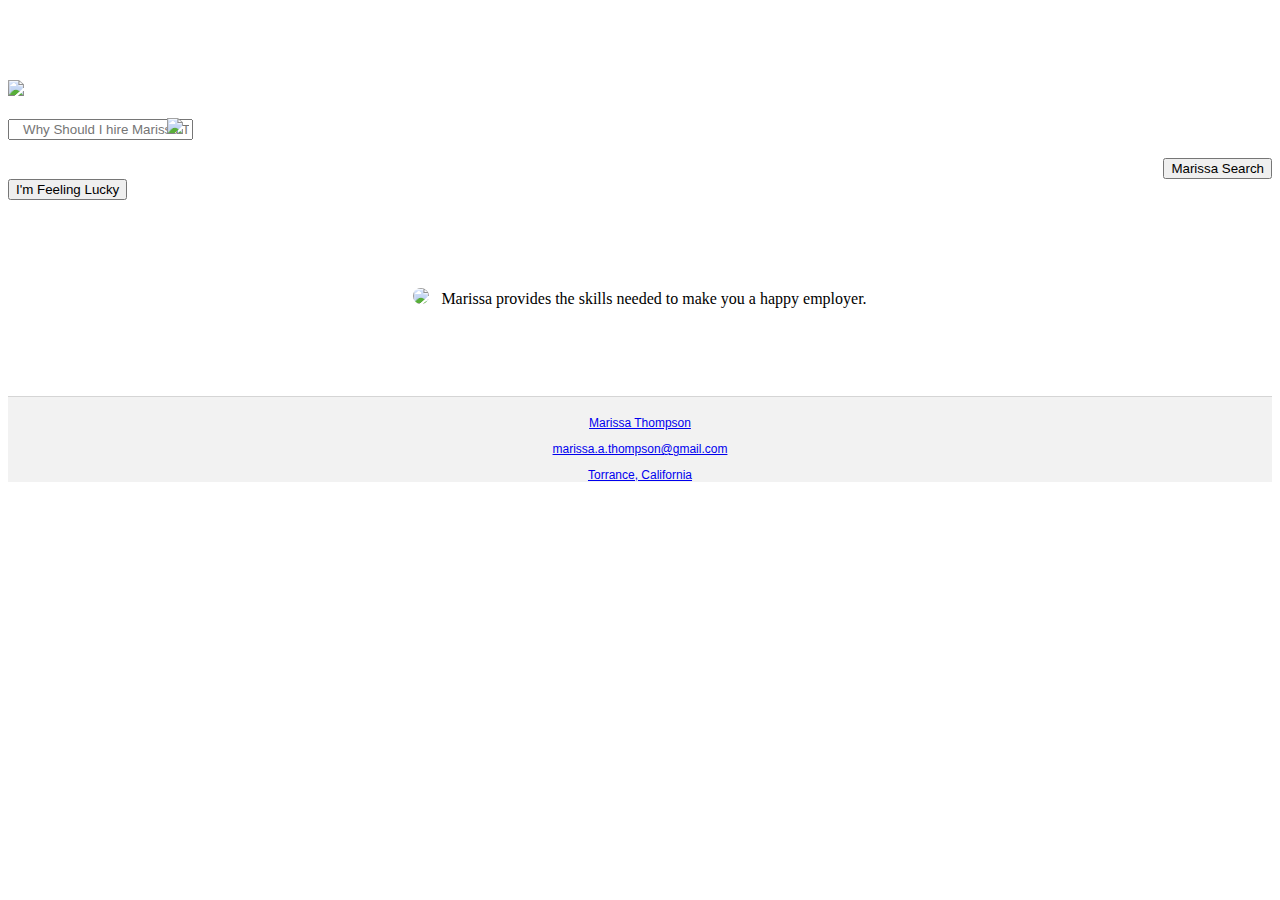
==== index.html @ db073ac4 "removed underscores" ====
<!DOCTYPE html>

<head>

  <title>Marissa Thompson</title>

  <meta name="viewport" content="width=device-width, initial-scale=1.0, user-scalable=0, minimum-scale=1.0, maximum-scale=1.0" />

  <script type="text/javascript" src="http://ajax.googleapis.com/ajax/libs/jquery/1.11.1/jquery.min.js"></script>

  <link rel="stylesheet" href="http://fonts.googleapis.com/css?family=Open+Sans:400,300,700,600">

  <link rel="stylesheet" href="css/style.css">

  <link rel="shortcut icon" type="image/png" href="favicon.png"/>

  <link rel="stylesheet" type="text/css" href="css/bootstrap.min.css">

</head>

<body>
  <div class="container">
  <br>
  <br>
  <br>
  <br>
    <div class="row">
      <div class="main-div col-xs-12">
        <img class="google-image" style="max-width:400px" src="img/google-logo.png">
      </div>
    </div>
  <br>
    <div class="row">
      <div class="main-div col-xs-12">
        <input class="search-box" placeholder="   Why Should I hire Marissa Thompson?">
          <img src="img/mic.png" style="position: relative; width: 15px; right: 30px;">
        </input>
      </div>
    </div>
    <br>
    <div class="row">
      <div class="col-xs-6" style="text-align: right;">
        <a href="main.html"><button class="marissa-search">Marissa Search</button></a>
      </div>
      <div class="col-xs-6">
        <a href="main.html"><button class="lucky-search">I'm Feeling Lucky</button></a>
      </div>
    </div>

      <br>
      <br>
      <br>
      <br>
    <div class="container">
      <div class="col-xs-12">
        <center>
        <p class="marissa-text"><img src="img/main.jpg" style="position: relative; width: 40px; border-radius: 100px;">&nbsp;&nbsp;&nbsp;Marissa provides the skills needed to make you a happy employer.</p>
        </center>
      </div>
    </div>

  </div>
<br>
<br>
<br>
<br>
    <div id="footer">
      <div class="container-fluid">
        <div class="row footer navbar-fixed-bottom" style="border-top: solid 1px #D5D5D5; padding-top: 7px; background-color: #F2F2F2">
          <div class="col-sm-4 col-xs-12" style="text-align: center;">
            <p style="color: #666; font-family: arial; font-size: 12px"><a href="main.html">Marissa Thompson</a></p>
          </div>
          <div class="col-sm-4 col-xs-12" style="text-align: center;">
            <p style="color: #666; font-family: arial; font-size: 12px"><a href="mailto:marissa.a.thompson@gmail.com">marissa.a.thompson@gmail.com</a></p>
          </div>
          <div class="col-sm-4 col-xs-12" style="text-align: center;">
            <p style="color: #666; font-family: arial; font-size: 12px"><a href="https://www.google.com/maps/place/Torrance,+CA/@33.833639,-118.3511089,13z/data=!3m1!4b1!4m2!3m1!1s0x80dd4ad158b3ded3:0xad4bd36e4e0a661e" target="_blank">Torrance, California</p></a>
          </p>
          </div>
        </div>
      </div>
    </div>

  <script src="https://code.jquery.com/jquery-1.11.2.min.js"></script>
  <script src="js/bootstrap.min.js"></script>

</body>




</html>
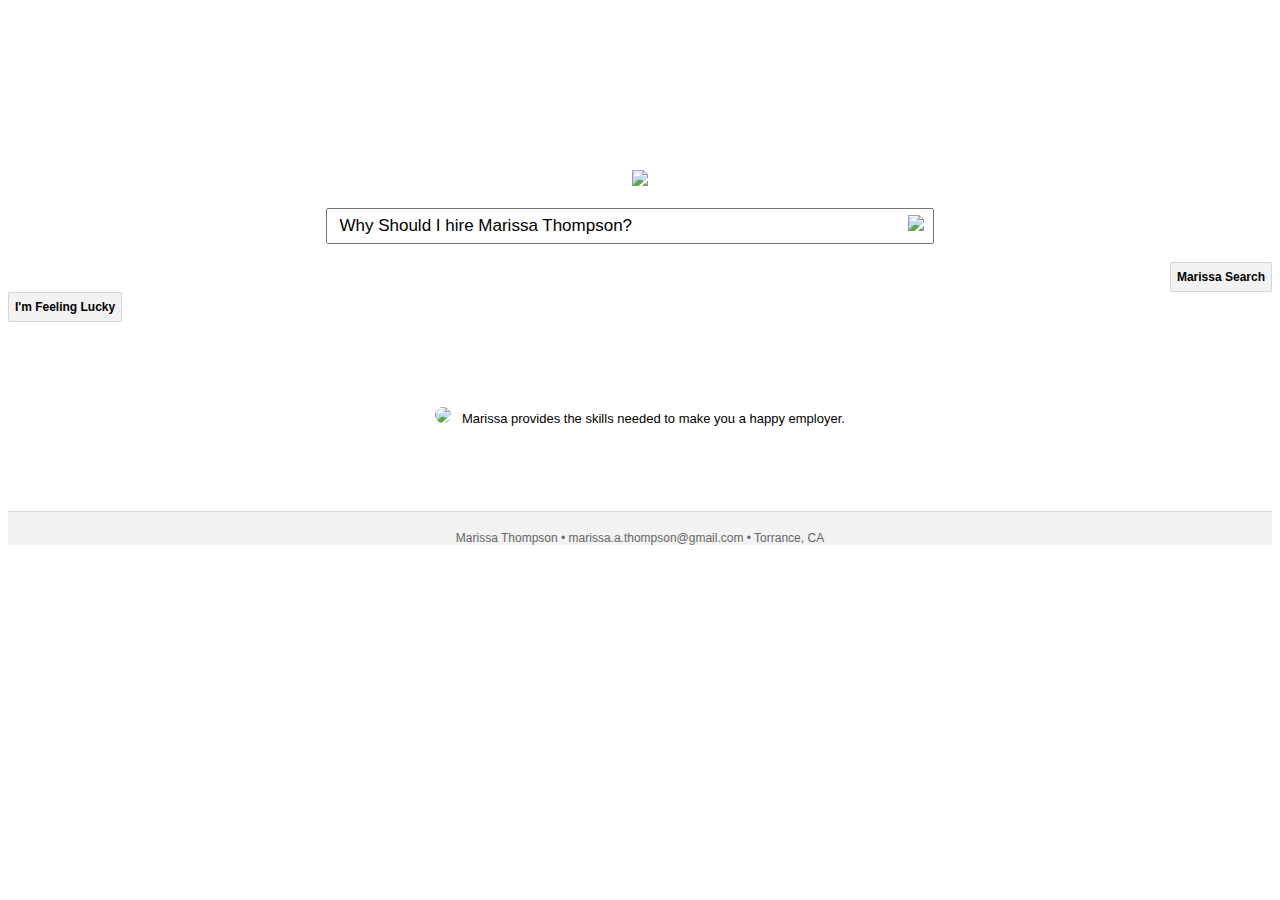
==== commit cdc874d3: "Update index.html" ====
--- a/index.html
+++ b/index.html
@@ -24,6 +24,11 @@
   <br>
   <br>
   <br>
+  <br>
+  <br>
+  <br>
+  <br>
+  <br>
     <div class="row">
       <div class="main-div col-xs-12">
         <img class="google-image" style="max-width:400px" src="img/google-logo.png">
@@ -32,7 +37,7 @@
   <br>
     <div class="row">
       <div class="main-div col-xs-12">
-        <input class="search-box" placeholder="   Why Should I hire Marissa Thompson?">
+        <input class="search-box" placeholder="  Why Should I hire Marissa Thompson?">
           <img src="img/mic.png" style="position: relative; width: 15px; right: 30px;">
         </input>
       </div>
@@ -67,15 +72,8 @@
     <div id="footer">
       <div class="container-fluid">
         <div class="row footer navbar-fixed-bottom" style="border-top: solid 1px #D5D5D5; padding-top: 7px; background-color: #F2F2F2">
-          <div class="col-sm-4 col-xs-12" style="text-align: center;">
-            <p style="color: #666; font-family: arial; font-size: 12px"><a href="main.html">Marissa Thompson</a></p>
-          </div>
-          <div class="col-sm-4 col-xs-12" style="text-align: center;">
-            <p style="color: #666; font-family: arial; font-size: 12px"><a href="mailto:marissa.a.thompson@gmail.com">marissa.a.thompson@gmail.com</a></p>
-          </div>
-          <div class="col-sm-4 col-xs-12" style="text-align: center;">
-            <p style="color: #666; font-family: arial; font-size: 12px"><a href="https://www.google.com/maps/place/Torrance,+CA/@33.833639,-118.3511089,13z/data=!3m1!4b1!4m2!3m1!1s0x80dd4ad158b3ded3:0xad4bd36e4e0a661e" target="_blank">Torrance, California</p></a>
-          </p>
+          <div class="col-sm-12 col-xs-12" style="text-align: center;">
+            <p style="color: #666; font-family: arial; font-size: 12px">Marissa Thompson &#8226; marissa.a.thompson@gmail.com &#8226; Torrance, CA</p>
           </div>
         </div>
       </div>
@@ -89,4 +87,4 @@
 
 
 
-</html>+</html>
--- a/css/style.css
+++ b/css/style.css
@@ -0,0 +1,295 @@
+
+a:link {
+  text-decoration: none;
+  color: #666;
+}
+
+a:visited {
+  text-decoration: none;
+  color: #666;
+}
+
+a:hover {
+  text-decoration: none;
+  color: #666;
+}
+
+.main-div {
+  left: 0;
+  width: 100%;
+  text-align: center;
+}
+
+.google-image {
+  max-width: 100%;
+  height: auto;
+  width: auto\9; /* ie8 */
+}
+
+.search-box {
+  width: 600px;
+  height: 30px;
+  font-size: 17px;
+  color: black;
+}
+
+.buttons {
+  width: 220px;
+}
+
+.marissa-search {
+  font-size: 12px;
+  border: solid 1px #D5D5D5;
+  font-weight: bold;
+  background-color: #F2F2F2;
+  height: 30px;
+  border-radius: 2px;
+  color: black;
+}
+
+.marissa-text {
+  font-family: Arial; 
+  font-size: small
+}
+
+.lucky-search {
+  font-size: 12px;
+  border: solid 1px #D5D5D5;
+  font-weight: bold;
+  background-color: #F2F2F2;
+  height: 30px;
+  border-radius: 2px;
+  color: black;
+}
+
+.bottom-bar {
+  position: absolute;
+  background-color: #F2F2F2;
+  left: 0;
+  bottom: 0;
+  width: 100%;
+  height: 37px;
+  border-top: solid 1px #D5D5D5;
+}
+
+.f-bar p {
+  position: relative;
+  display: inline;
+  font-family: Arial;
+  padding-left: 20px;
+  top: 7px;
+  font-size: 12px;
+  color: grey;
+}
+
+.f-name {
+  color: grey;
+}
+
+.f-email {
+  color: grey;
+}
+
+.f-location {
+  color: grey;
+}
+
+/*============MAIN PAGE============*/
+
+.head-bar {
+  height: 60px;
+  background-color: #F2F2F2;
+  border-bottom: 1px solid #D5D5D5;
+}
+
+.google-head {
+  position: relative;
+  left: 13px;
+  top: 15px;
+  width: 100%;
+}
+
+.search-head {
+  position: relative;
+  left: 30px;
+  top: 13px;
+  width: 550px;
+  height: 30px;
+  font-size: 17px;
+  color: black;
+}
+
+.nav-bar {
+  position: absolute;
+  left: 0;
+  top: 60px;
+  font-size: 15px;
+  font-family: Arial;
+  width: 100%;
+  height: 60px;
+  border-bottom: 1px solid #D5D5D5;
+}
+
+.nav-bar a {
+  position: relative;
+  top: 18px;
+  left: 110px;
+  margin: 0px 7px 0px 7px;
+  padding: 10px 7px 20px 7px;
+}
+
+#resume {
+  color: red;
+  font-weight: bold;
+  border-bottom: 3px solid #dd4b39;
+}
+
+.search-blue {
+  position: relative; 
+  width: 59px; 
+  right: 15px; 
+  top:11px;
+}
+
+.nav-header {
+  padding-bottom: 20px;
+  border-bottom: 1px solid #D5D5D5;
+}
+
+.links {
+  position: relative;
+  padding-left: 9%;
+  font-family: Arial;
+  font-size: small;
+}
+
+.links a {
+  padding: 0 8px 20px 8px;
+  margin: 0 5px;
+}
+
+.aboutme {
+  border: 1px solid #D5D5D5;
+  padding: 10px;
+}
+
+.mar-pic {
+  width: 100px;
+}
+
+.icon {
+  width: 25px;
+}
+
+.mar-image {
+  width: 20%;
+  padding-top: 5px;
+}
+
+.links a {
+  border-bottom: 0px;
+}
+
+
+::-webkit-input-placeholder {
+   color: black;
+}
+
+:-moz-placeholder { /* Firefox 18- */
+   color: black;  
+}
+
+::-moz-placeholder {  /* Firefox 19+ */
+   color: black;  
+}
+
+:-ms-input-placeholder {  
+   color: black;  
+}
+
+
+
+
+
+/*============RESPONSIVE============*/
+
+@media screen and (max-width: 700px) {
+  .google-image {
+    width: 220px;
+  }
+
+  .search-box {
+    width: 270px;
+    font-size: 12px;
+  }
+
+  .f-bar p {
+    display: block;
+    text-align: center;
+  }
+
+  .bottom-bar {
+    height: 100px;
+  }
+
+  .marissa-text {
+    font-size: 12px;
+  }
+
+  .links a {
+    font-size: 10px;
+    border-bottom: 0px;
+  }
+
+
+}
+
+@media screen and (max-width: 800px) {
+
+  .search-head {
+    width: 300px;
+    font-size: 12px;
+  }
+
+  .search-blue{
+    position: relative;
+    top: 14px;
+  }
+
+  .search-head-bar {
+    text-align: right;
+  }
+
+}
+
+@media screen and (max-width: 994px) {
+
+  .google-head {
+    width: 100px;
+  }
+
+}
+
+@media screen and (max-width: 419px) {
+
+  .search-head {
+    width: 250px;
+    font-size: 10px;
+  }
+
+}
+
+/*============END RESPONSIVE============*/
+
+
+
+
+
+
+
+
+
+
+
+
+
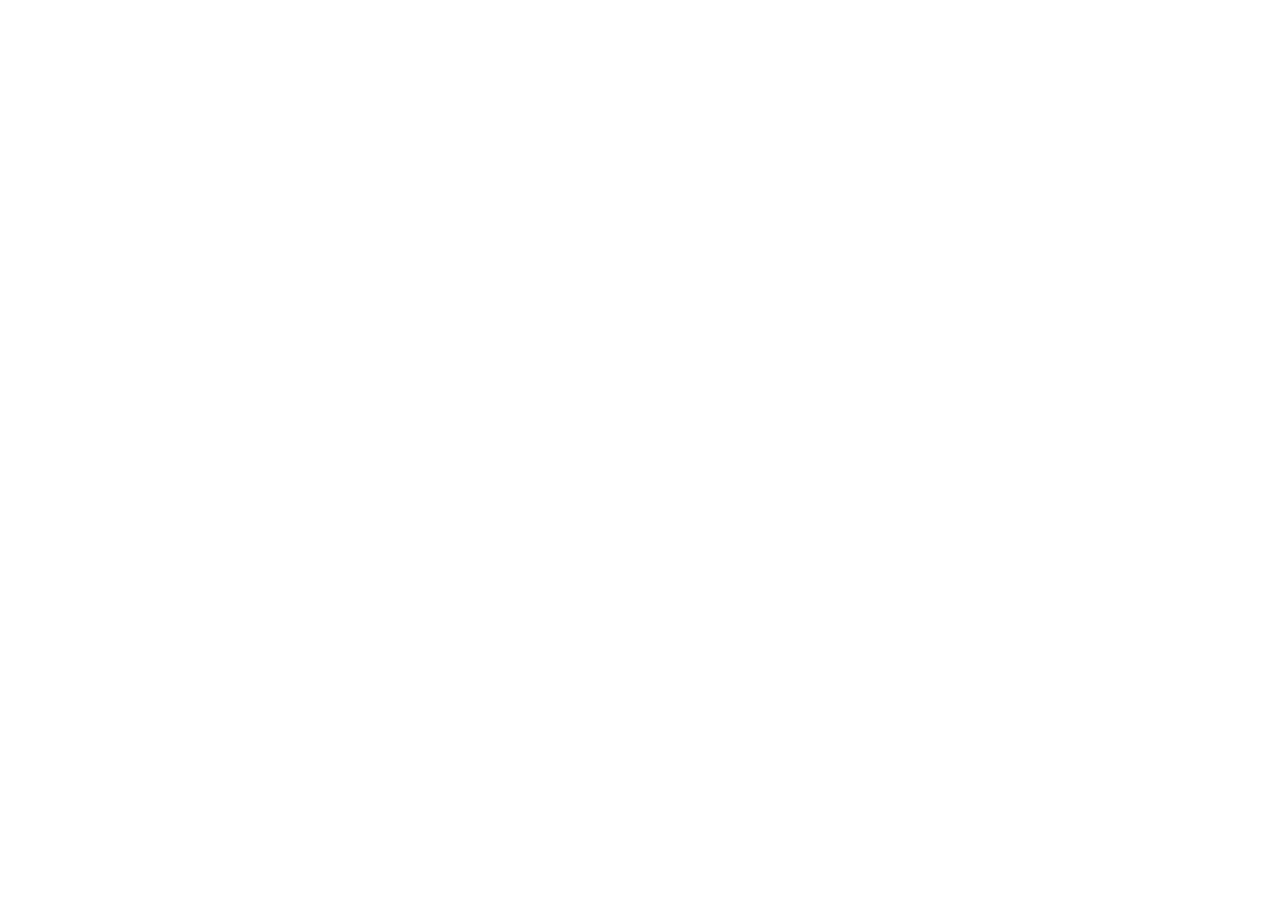
==== commit eb30d09b: "Update index.html" ====
--- a/index.html
+++ b/index.html
@@ -1,90 +1,90 @@
-<!DOCTYPE html>
+<!--<!DOCTYPE html>-->
 
-<head>
+<!--<head>-->
 
-  <title>Marissa Thompson</title>
+<!--  <title>Marissa Thompson</title>-->
 
-  <meta name="viewport" content="width=device-width, initial-scale=1.0, user-scalable=0, minimum-scale=1.0, maximum-scale=1.0" />
+<!--  <meta name="viewport" content="width=device-width, initial-scale=1.0, user-scalable=0, minimum-scale=1.0, maximum-scale=1.0" />-->
 
-  <script type="text/javascript" src="http://ajax.googleapis.com/ajax/libs/jquery/1.11.1/jquery.min.js"></script>
+<!--  <script type="text/javascript" src="http://ajax.googleapis.com/ajax/libs/jquery/1.11.1/jquery.min.js"></script>-->
 
-  <link rel="stylesheet" href="http://fonts.googleapis.com/css?family=Open+Sans:400,300,700,600">
+<!--  <link rel="stylesheet" href="http://fonts.googleapis.com/css?family=Open+Sans:400,300,700,600">-->
 
-  <link rel="stylesheet" href="css/style.css">
+<!--  <link rel="stylesheet" href="css/style.css">-->
 
-  <link rel="shortcut icon" type="image/png" href="favicon.png"/>
+<!--  <link rel="shortcut icon" type="image/png" href="favicon.png"/>-->
 
-  <link rel="stylesheet" type="text/css" href="css/bootstrap.min.css">
+<!--  <link rel="stylesheet" type="text/css" href="css/bootstrap.min.css">-->
 
-</head>
+<!--</head>-->
 
-<body>
-  <div class="container">
-  <br>
-  <br>
-  <br>
-  <br>
-  <br>
-  <br>
-  <br>
-  <br>
-  <br>
-    <div class="row">
-      <div class="main-div col-xs-12">
-        <img class="google-image" style="max-width:400px" src="img/google-logo.png">
-      </div>
-    </div>
-  <br>
-    <div class="row">
-      <div class="main-div col-xs-12">
-        <input class="search-box" placeholder="  Why Should I hire Marissa Thompson?">
-          <img src="img/mic.png" style="position: relative; width: 15px; right: 30px;">
-        </input>
-      </div>
-    </div>
-    <br>
-    <div class="row">
-      <div class="col-xs-6" style="text-align: right;">
-        <a href="main.html"><button class="marissa-search">Marissa Search</button></a>
-      </div>
-      <div class="col-xs-6">
-        <a href="main.html"><button class="lucky-search">I'm Feeling Lucky</button></a>
-      </div>
-    </div>
+<!--<body>-->
+<!--  <div class="container">-->
+<!--  <br>-->
+<!--  <br>-->
+<!--  <br>-->
+<!--  <br>-->
+<!--  <br>-->
+<!--  <br>-->
+<!--  <br>-->
+<!--  <br>-->
+<!--  <br>-->
+<!--    <div class="row">-->
+<!--      <div class="main-div col-xs-12">-->
+<!--        <img class="google-image" style="max-width:400px" src="img/google-logo.png">-->
+<!--      </div>-->
+<!--    </div>-->
+<!--  <br>-->
+<!--    <div class="row">-->
+<!--      <div class="main-div col-xs-12">-->
+<!--        <input class="search-box" placeholder="  Why Should I hire Marissa Thompson?">-->
+<!--          <img src="img/mic.png" style="position: relative; width: 15px; right: 30px;">-->
+<!--        </input>-->
+<!--      </div>-->
+<!--    </div>-->
+<!--    <br>-->
+<!--    <div class="row">-->
+<!--      <div class="col-xs-6" style="text-align: right;">-->
+<!--        <a href="main.html"><button class="marissa-search">Marissa Search</button></a>-->
+<!--      </div>-->
+<!--      <div class="col-xs-6">-->
+<!--        <a href="main.html"><button class="lucky-search">I'm Feeling Lucky</button></a>-->
+<!--      </div>-->
+<!--    </div>-->
 
-      <br>
-      <br>
-      <br>
-      <br>
-    <div class="container">
-      <div class="col-xs-12">
-        <center>
-        <p class="marissa-text"><img src="img/main.jpg" style="position: relative; width: 40px; border-radius: 100px;">&nbsp;&nbsp;&nbsp;Marissa provides the skills needed to make you a happy employer.</p>
-        </center>
-      </div>
-    </div>
+<!--      <br>-->
+<!--      <br>-->
+<!--      <br>-->
+<!--      <br>-->
+<!--    <div class="container">-->
+<!--      <div class="col-xs-12">-->
+<!--        <center>-->
+<!--        <p class="marissa-text"><img src="img/main.jpg" style="position: relative; width: 40px; border-radius: 100px;">&nbsp;&nbsp;&nbsp;Marissa provides the skills needed to make you a happy employer.</p>-->
+<!--        </center>-->
+<!--      </div>-->
+<!--    </div>-->
 
-  </div>
-<br>
-<br>
-<br>
-<br>
-    <div id="footer">
-      <div class="container-fluid">
-        <div class="row footer navbar-fixed-bottom" style="border-top: solid 1px #D5D5D5; padding-top: 7px; background-color: #F2F2F2">
-          <div class="col-sm-12 col-xs-12" style="text-align: center;">
-            <p style="color: #666; font-family: arial; font-size: 12px">Marissa Thompson &#8226; marissa.a.thompson@gmail.com &#8226; Torrance, CA</p>
-          </div>
-        </div>
-      </div>
-    </div>
+<!--  </div>-->
+<!--<br>-->
+<!--<br>-->
+<!--<br>-->
+<!--<br>-->
+<!--    <div id="footer">-->
+<!--      <div class="container-fluid">-->
+<!--        <div class="row footer navbar-fixed-bottom" style="border-top: solid 1px #D5D5D5; padding-top: 7px; background-color: #F2F2F2">-->
+<!--          <div class="col-sm-12 col-xs-12" style="text-align: center;">-->
+<!--            <p style="color: #666; font-family: arial; font-size: 12px">Marissa Thompson &#8226; marissa.a.thompson@gmail.com &#8226; Torrance, CA</p>-->
+<!--          </div>-->
+<!--        </div>-->
+<!--      </div>-->
+<!--    </div>-->
 
-  <script src="https://code.jquery.com/jquery-1.11.2.min.js"></script>
-  <script src="js/bootstrap.min.js"></script>
+<!--  <script src="https://code.jquery.com/jquery-1.11.2.min.js"></script>-->
+<!--  <script src="js/bootstrap.min.js"></script>-->
 
-</body>
+<!--</body>-->
 
 
 
 
-</html>
+<!--</html>-->
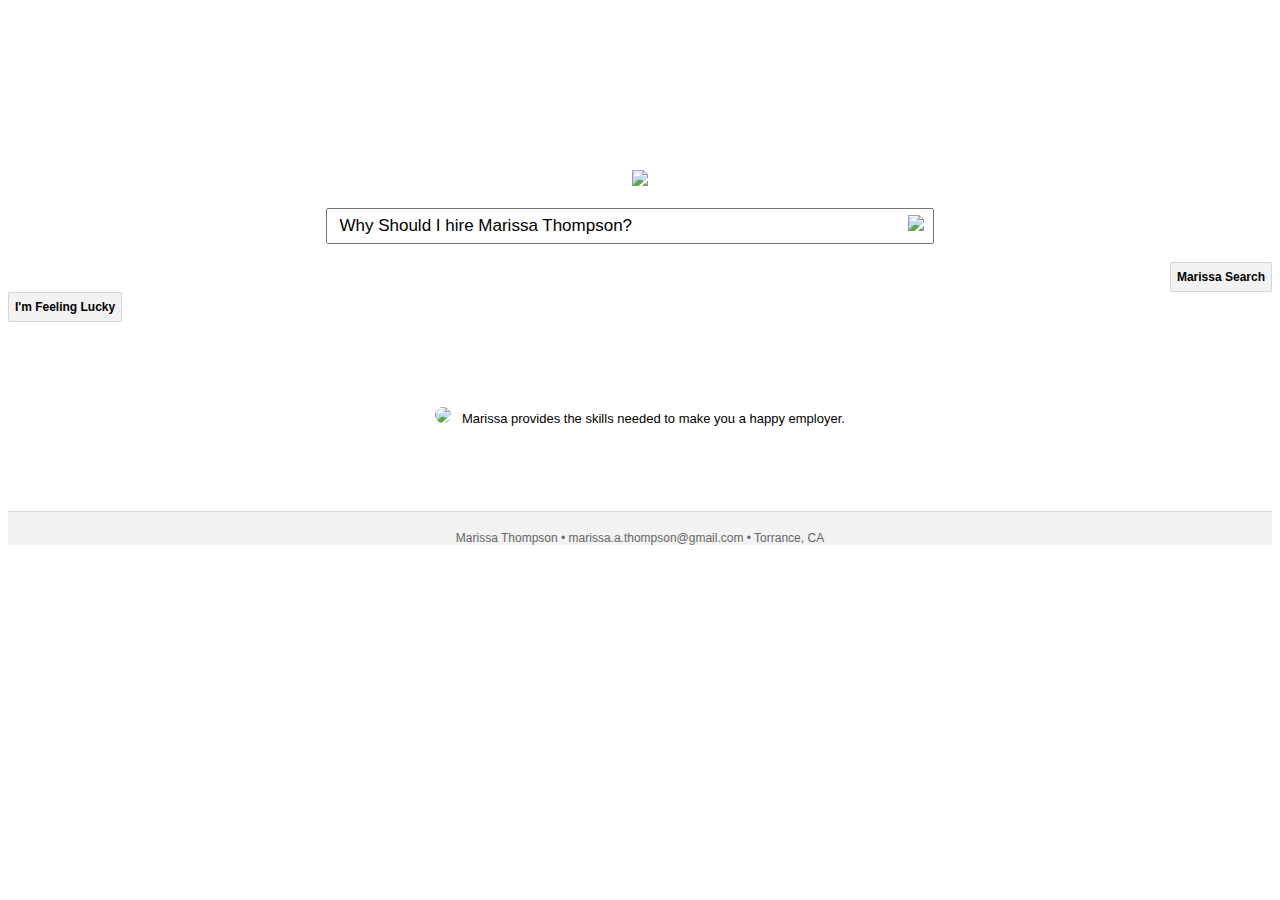
==== commit fb039ab4: "Update index.html" ====
--- a/index.html
+++ b/index.html
@@ -1,90 +1,90 @@
-<!--<!DOCTYPE html>-->
+<!DOCTYPE html>
 
-<!--<head>-->
+<head>
 
-<!--  <title>Marissa Thompson</title>-->
+  <title>Marissa Thompson</title>
 
-<!--  <meta name="viewport" content="width=device-width, initial-scale=1.0, user-scalable=0, minimum-scale=1.0, maximum-scale=1.0" />-->
+  <meta name="viewport" content="width=device-width, initial-scale=1.0, user-scalable=0, minimum-scale=1.0, maximum-scale=1.0" />
 
-<!--  <script type="text/javascript" src="http://ajax.googleapis.com/ajax/libs/jquery/1.11.1/jquery.min.js"></script>-->
+  <script type="text/javascript" src="http://ajax.googleapis.com/ajax/libs/jquery/1.11.1/jquery.min.js"></script>
 
-<!--  <link rel="stylesheet" href="http://fonts.googleapis.com/css?family=Open+Sans:400,300,700,600">-->
+  <link rel="stylesheet" href="http://fonts.googleapis.com/css?family=Open+Sans:400,300,700,600">
 
-<!--  <link rel="stylesheet" href="css/style.css">-->
+  <link rel="stylesheet" href="css/style.css">
 
-<!--  <link rel="shortcut icon" type="image/png" href="favicon.png"/>-->
+  <link rel="shortcut icon" type="image/png" href="favicon.png"/>
 
-<!--  <link rel="stylesheet" type="text/css" href="css/bootstrap.min.css">-->
+  <link rel="stylesheet" type="text/css" href="css/bootstrap.min.css">
 
-<!--</head>-->
+</head>
 
-<!--<body>-->
-<!--  <div class="container">-->
-<!--  <br>-->
-<!--  <br>-->
-<!--  <br>-->
-<!--  <br>-->
-<!--  <br>-->
-<!--  <br>-->
-<!--  <br>-->
-<!--  <br>-->
-<!--  <br>-->
-<!--    <div class="row">-->
-<!--      <div class="main-div col-xs-12">-->
-<!--        <img class="google-image" style="max-width:400px" src="img/google-logo.png">-->
-<!--      </div>-->
-<!--    </div>-->
-<!--  <br>-->
-<!--    <div class="row">-->
-<!--      <div class="main-div col-xs-12">-->
-<!--        <input class="search-box" placeholder="  Why Should I hire Marissa Thompson?">-->
-<!--          <img src="img/mic.png" style="position: relative; width: 15px; right: 30px;">-->
-<!--        </input>-->
-<!--      </div>-->
-<!--    </div>-->
-<!--    <br>-->
-<!--    <div class="row">-->
-<!--      <div class="col-xs-6" style="text-align: right;">-->
-<!--        <a href="main.html"><button class="marissa-search">Marissa Search</button></a>-->
-<!--      </div>-->
-<!--      <div class="col-xs-6">-->
-<!--        <a href="main.html"><button class="lucky-search">I'm Feeling Lucky</button></a>-->
-<!--      </div>-->
-<!--    </div>-->
+<body>
+  <div class="container">
+  <br>
+  <br>
+  <br>
+  <br>
+  <br>
+  <br>
+  <br>
+  <br>
+  <br>
+    <div class="row">
+      <div class="main-div col-xs-12">
+        <img class="google-image" style="max-width:400px" src="img/google-logo.png">
+      </div>
+    </div>
+  <br>
+    <div class="row">
+      <div class="main-div col-xs-12">
+        <input class="search-box" placeholder="  Why Should I hire Marissa Thompson?">
+          <img src="img/mic.png" style="position: relative; width: 15px; right: 30px;">
+        </input>
+      </div>
+    </div>
+    <br>
+    <div class="row">
+      <div class="col-xs-6" style="text-align: right;">
+        <a href="main.html"><button class="marissa-search">Marissa Search</button></a>
+      </div>
+      <div class="col-xs-6">
+        <a href="main.html"><button class="lucky-search">I'm Feeling Lucky</button></a>
+      </div>
+    </div>
 
-<!--      <br>-->
-<!--      <br>-->
-<!--      <br>-->
-<!--      <br>-->
-<!--    <div class="container">-->
-<!--      <div class="col-xs-12">-->
-<!--        <center>-->
-<!--        <p class="marissa-text"><img src="img/main.jpg" style="position: relative; width: 40px; border-radius: 100px;">&nbsp;&nbsp;&nbsp;Marissa provides the skills needed to make you a happy employer.</p>-->
-<!--        </center>-->
-<!--      </div>-->
-<!--    </div>-->
+      <br>
+      <br>
+      <br>
+      <br>
+    <div class="container">
+      <div class="col-xs-12">
+        <center>
+        <p class="marissa-text"><img src="img/main.jpg" style="position: relative; width: 40px; border-radius: 100px;">&nbsp;&nbsp;&nbsp;Marissa provides the skills needed to make you a happy employer.</p>
+        </center>
+      </div>
+    </div>
 
-<!--  </div>-->
-<!--<br>-->
-<!--<br>-->
-<!--<br>-->
-<!--<br>-->
-<!--    <div id="footer">-->
-<!--      <div class="container-fluid">-->
-<!--        <div class="row footer navbar-fixed-bottom" style="border-top: solid 1px #D5D5D5; padding-top: 7px; background-color: #F2F2F2">-->
-<!--          <div class="col-sm-12 col-xs-12" style="text-align: center;">-->
-<!--            <p style="color: #666; font-family: arial; font-size: 12px">Marissa Thompson &#8226; marissa.a.thompson@gmail.com &#8226; Torrance, CA</p>-->
-<!--          </div>-->
-<!--        </div>-->
-<!--      </div>-->
-<!--    </div>-->
+  </div>
+<br>
+<br>
+<br>
+<br>
+    <div id="footer">
+      <div class="container-fluid">
+        <div class="row footer navbar-fixed-bottom" style="border-top: solid 1px #D5D5D5; padding-top: 7px; background-color: #F2F2F2">
+          <div class="col-sm-12 col-xs-12" style="text-align: center;">
+            <p style="color: #666; font-family: arial; font-size: 12px">Marissa Thompson &#8226; marissa.a.thompson@gmail.com &#8226; Torrance, CA</p>
+          </div>
+        </div>
+      </div>
+    </div>
 
-<!--  <script src="https://code.jquery.com/jquery-1.11.2.min.js"></script>-->
-<!--  <script src="js/bootstrap.min.js"></script>-->
+  <script src="https://code.jquery.com/jquery-1.11.2.min.js"></script>
+  <script src="js/bootstrap.min.js"></script>
 
-<!--</body>-->
+</body>
 
 
 
 
-<!--</html>-->
+</html>
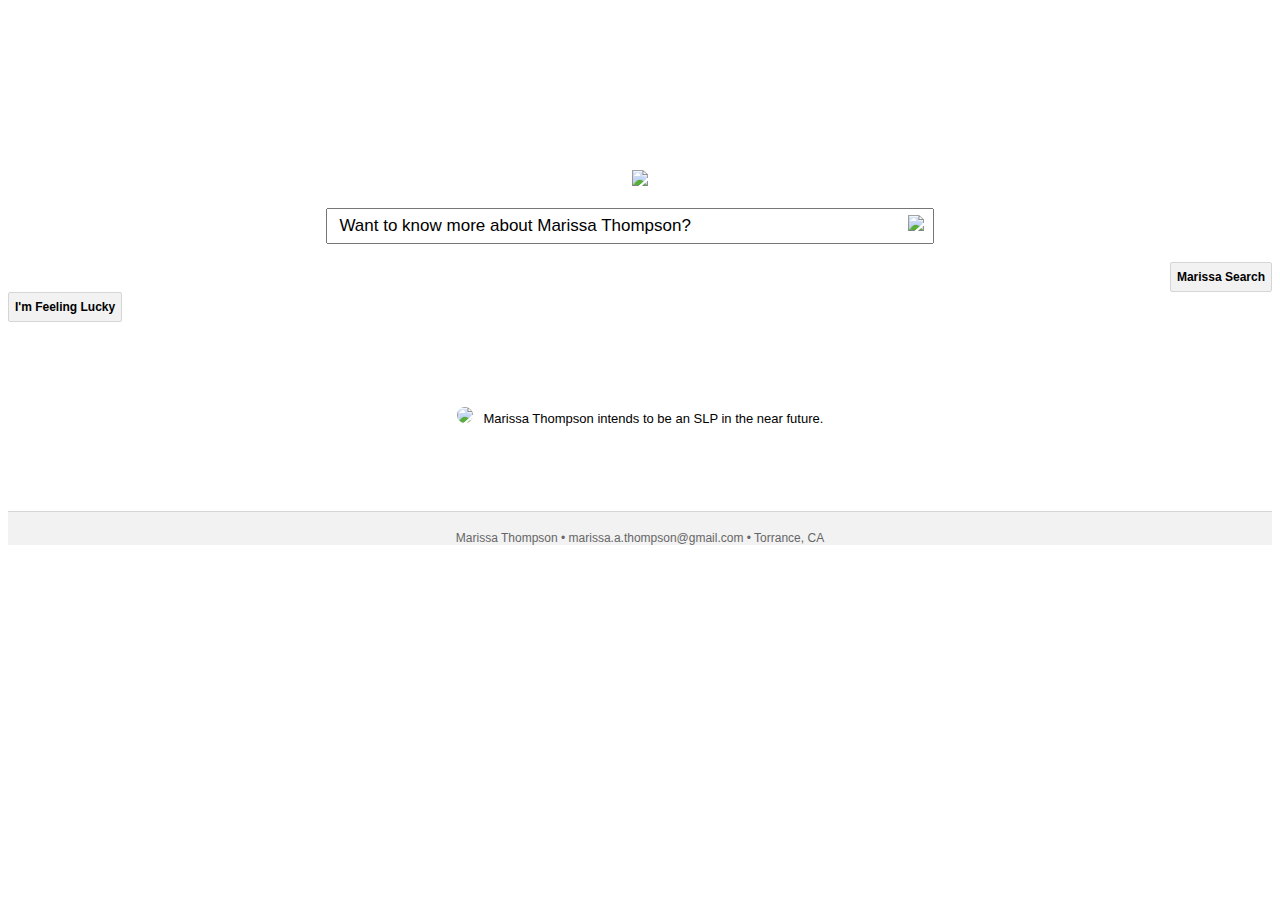
==== commit 6bfa46f1: "added updated changes october 2016" ====
--- a/index.html
+++ b/index.html
@@ -37,7 +37,7 @@
   <br>
     <div class="row">
       <div class="main-div col-xs-12">
-        <input class="search-box" placeholder="  Why Should I hire Marissa Thompson?">
+        <input class="search-box" placeholder="  Want to know more about Marissa Thompson?">
           <img src="img/mic.png" style="position: relative; width: 15px; right: 30px;">
         </input>
       </div>
@@ -59,7 +59,7 @@
     <div class="container">
       <div class="col-xs-12">
         <center>
-        <p class="marissa-text"><img src="img/main.jpg" style="position: relative; width: 40px; border-radius: 100px;">&nbsp;&nbsp;&nbsp;Marissa provides the skills needed to make you a happy employer.</p>
+        <p class="marissa-text"><img src="img/main.jpg" style="position: relative; width: 40px; border-radius: 100px;">&nbsp;&nbsp;&nbsp;Marissa Thompson intends to be an SLP in the near future.</p>
         </center>
       </div>
     </div>
--- a/css/style.css
+++ b/css/style.css
@@ -99,7 +99,7 @@
 .head-bar {
   height: 60px;
   background-color: #F2F2F2;
-  border-bottom: 1px solid #D5D5D5;
+  border-bottom: 1px solid rgba(0,0,0,0.07);
 }
 
 .google-head {
@@ -144,6 +144,10 @@
   border-bottom: 3px solid #dd4b39;
 }
 
+.resume-content {
+  padding: 10px 0px;
+}
+
 .search-blue {
   position: relative; 
   width: 59px; 
@@ -153,7 +157,7 @@
 
 .nav-header {
   padding-bottom: 20px;
-  border-bottom: 1px solid #D5D5D5;
+  border-bottom: 1px solid rgba(0,0,0,0.07);
 }
 
 .links {
@@ -183,7 +187,8 @@
 
 .mar-image {
   width: 20%;
-  padding-top: 5px;
+  padding-top: 2px;
+  opacity: 0.7;
 }
 
 .links a {
@@ -191,6 +196,33 @@
 }
 
 
+.pictures img:hover {
+  opacity: 1.0;
+  filter: alpha(opacity=100);
+}
+
+.pictures {
+  overflow:hidden;
+}
+
+.news {
+  padding: 0px 0px 10px 0px;
+  border-bottom: 1px solid rgba(0,0,0,0.07);
+}
+
+.mar-fav {
+  display: inline-block;
+}
+
+.mar-fav p {
+  text-align: center;
+}
+
+.mar-pic {
+  width: 100px;
+}
+
+
 ::-webkit-input-placeholder {
    color: black;
 }
@@ -206,9 +238,6 @@
 :-ms-input-placeholder {  
    color: black;  
 }
-
-
-
 
 
 /*============RESPONSIVE============*/
@@ -279,17 +308,4 @@
 
 }
 
-/*============END RESPONSIVE============*/
-
-
-
-
-
-
-
-
-
-
-
-
-
+/*============END RESPONSIVE============*/